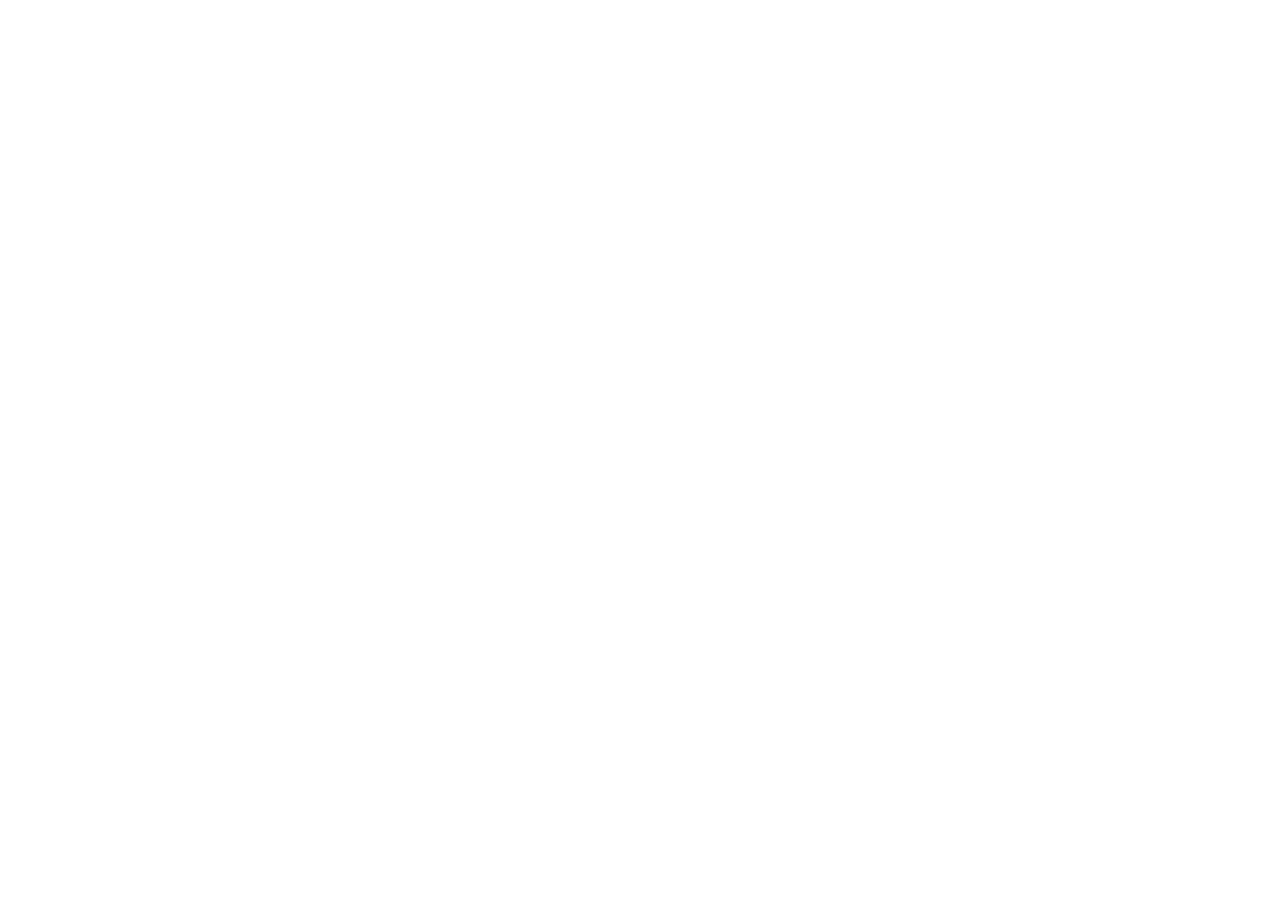
==== src/index.html @ f8334a67 "Initial commit" ====
<!DOCTYPE html>
<html lang="en">
  <head>
    <meta charset="UTF-8" />
    <link rel="icon" type="image/svg+xml" href="/favicon.svg" />
    <meta name="viewport" content="width=device-width, initial-scale=1.0" />
    <title>Vanilla App Template</title>
    <link rel="stylesheet" href="./css/styles.css" />
  </head>
  <body>
    <load src="./partials/header.html" icon-path="img/sprite.svg#logo" />

    <main>
      <!-- Loads the specified .html file -->
      <load src="./partials/vite-promo.html" />
      <load src="./partials/badges.html" />
    </main>

    <load src="./partials/footer.html" />

    <script type="module" src="main.js"></script>
  </body>
</html>
---- src/css/styles.css ----
/**
  |============================
  | include css partials with
  | default @import url()
  |============================
*/
/* Common styles */
@import url('./reset.css');
@import url('./base.css');
@import url('./container.css');
@import url('./animations.css');

/* Sections style */
@import url('./header.css');
@import url('./vite-promo.css');
@import url('./badges.css');
@import url('./back-link.css');
@import url('./footer.css');
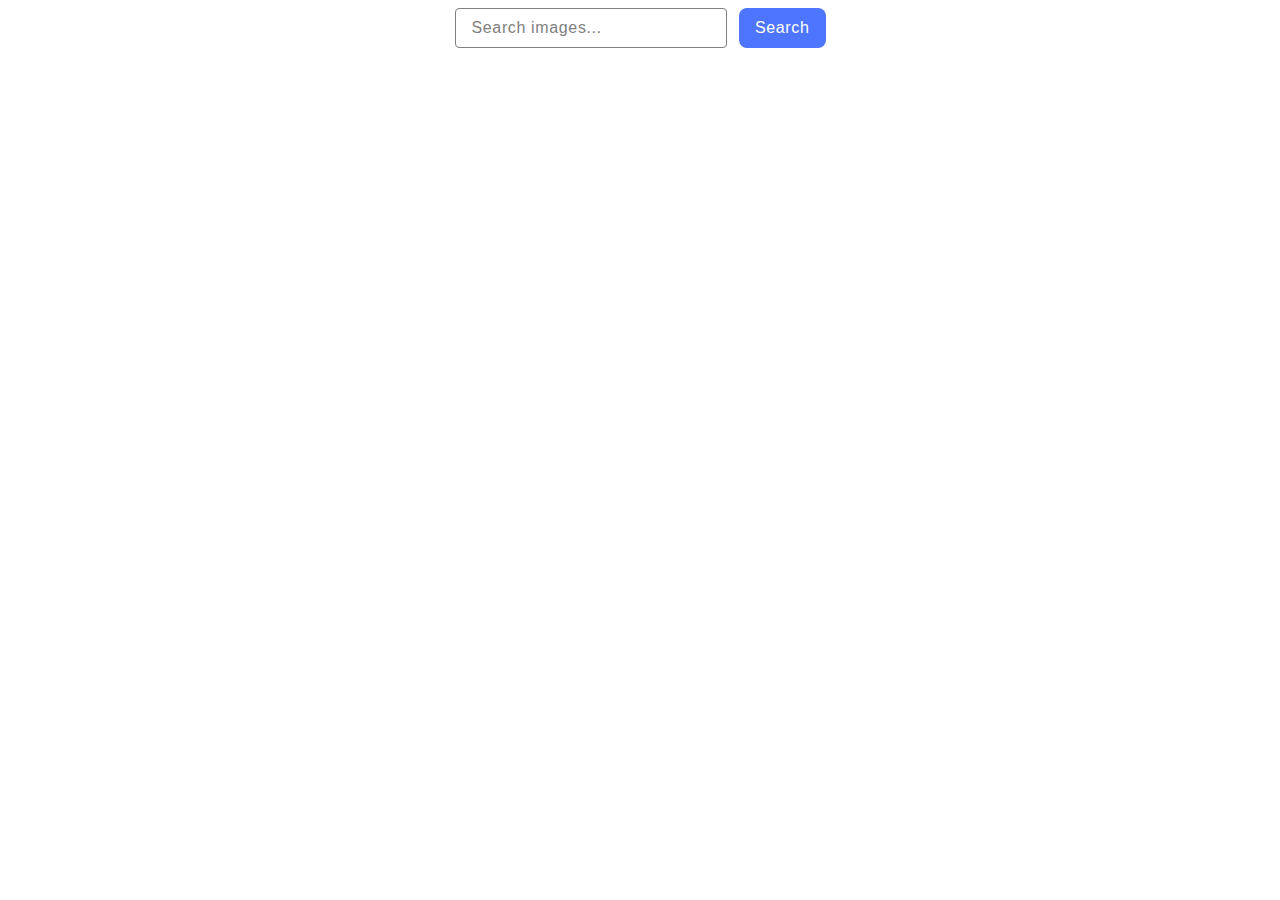
==== commit 362472d9: "my javascript work" ====
--- a/src/index.html
+++ b/src/index.html
@@ -8,16 +8,24 @@
     <link rel="stylesheet" href="./css/styles.css" />
   </head>
   <body>
-    <load src="./partials/header.html" icon-path="img/sprite.svg#logo" />
+    <!--  <load ="partials/header.html" /> -->
+    <div class="container">
+      <form class="forms">
+        <input
+          class="field"
+          type="text"
+          name="user"
+          placeholder="Search images..."
+        />
+        <button class="btn" type="submit">Search</button>
+      </form>
+      <ul class="gallery"></ul>
 
-    <main>
-      <!-- Loads the specified .html file -->
-      <load src="./partials/vite-promo.html" />
-      <load src="./partials/badges.html" />
-    </main>
-
-    <load src="./partials/footer.html" />
-
-    <script type="module" src="main.js"></script>
+      <button class="load-more-btn js-load-more-btn is-hidden" type="button">
+        Load more
+      </button>
+      <span class="loader js-loader hidden"></span>
+    </div>
+    <script src="./main.js" type="module"></script>
   </body>
 </html>
--- a/src/css/styles.css
+++ b/src/css/styles.css
@@ -4,15 +4,213 @@
   | default @import url()
   |============================
 */
-/* Common styles */
-@import url('./reset.css');
-@import url('./base.css');
-@import url('./container.css');
-@import url('./animations.css');
-
-/* Sections style */
-@import url('./header.css');
-@import url('./vite-promo.css');
-@import url('./badges.css');
-@import url('./back-link.css');
-@import url('./footer.css');
+
+:root {
+  font-family: Inter, Avenir, Helvetica, Arial, sans-serif;
+  font-size: 16px;
+  line-height: 24px;
+  font-weight: 400;
+
+  color: #242424;
+  background-color: rgba(255, 255, 255, 0.87);
+
+  font-synthesis: none;
+  text-rendering: optimizeLegibility;
+  -webkit-font-smoothing: antialiased;
+  -moz-osx-font-smoothing: grayscale;
+  -webkit-text-size-adjust: 100%;
+}
+
+h1,
+h2,
+h3,
+h4,
+h5,
+h6,
+p {
+  margin-top: 0;
+  margin-bottom: 0;
+}
+
+ul,
+ol {
+  list-style: none;
+  padding: 0;
+  margin: 0;
+}
+
+.container {
+  max-width: 1158px;
+  box-sizing: border-box;
+  margin: 0 auto;
+}
+
+.forms {
+  position: relative;
+  max-width: 371px;
+  margin-left: auto;
+  margin-right: auto;
+  margin-bottom: 32px;
+}
+
+.field {
+  font-weight: 400;
+  font-size: 16px;
+  line-height: 1.5;
+  letter-spacing: 0.04em;
+  box-sizing: border-box;
+  min-width: 272px;
+  min-height: 40px;
+  padding-left: 16px;
+  margin-right: 8px;
+  border-radius: 4px;
+  border: 1px solid #808080;
+}
+
+.field::placeholder {
+  color: #808080;
+}
+
+.btn {
+  cursor: pointer;
+  border: transparent;
+  border-radius: 8px;
+  padding: 8px 16px;
+  background-color: #4e75ff;
+  font-weight: 500;
+  font-size: 16px;
+  line-height: 1.5;
+  letter-spacing: 0.04em;
+  color: #ffffff;
+}
+
+.btn:hover {
+  background-color: #6c8cff;
+}
+
+.gallery {
+  display: flex;
+  flex-wrap: wrap;
+  list-style: none;
+  gap: 24px;
+  margin-bottom: 32px;
+}
+
+.gallery-item {
+  display: block;
+  width: calc((100% - 24px * 2) / 3);
+}
+
+.gallery-link {
+  text-decoration: none;
+}
+
+.gallery-image {
+  display: block;
+  max-height: 152px;
+  min-width: 100%;
+  object-fit: cover;
+  margin-bottom: 4px;
+}
+
+.img {
+  display: flex;
+  flex-direction: row;
+  flex-wrap: wrap;
+  justify-content: center;
+  text-align: center;
+  gap: 27px;
+  min-height: 48px;
+}
+
+.text-item {
+  display: flex;
+  flex-direction: column;
+  max-width: 72px;
+  max-height: 40px;
+
+  font-weight: 600;
+  font-size: 12px;
+  line-height: 1.3;
+  letter-spacing: 0.04em;
+  color: #2e2f42;
+}
+
+.text {
+  display: block;
+  align-items: center;
+  font-weight: 400;
+  font-size: 12px;
+  line-height: 2;
+  letter-spacing: 0.04em;
+  color: #2e2f42;
+}
+
+.load-more-btn {
+  display: block;
+  cursor: pointer;
+  border: transparent;
+  border-radius: 8px;
+  padding: 8px 16px;
+  margin-left: auto;
+  margin-right: auto;
+  margin-bottom: 44px;
+  max-width: 125px;
+  font-weight: 500;
+  font-size: 16px;
+  line-height: 1.5;
+  letter-spacing: 0.04em;
+  color: #fff;
+  background-color: #4e75ff;
+}
+
+.load-more-btn:hover,
+.load-more-btn:focus {
+  background-color: #6c8cff;
+}
+
+.load-more-btn.is-hidden {
+  display: none;
+}
+
+.js-loader {
+  display: block;
+  margin-right: auto;
+  margin-left: auto;
+}
+
+.js-loader.hidden {
+  display: none;
+}
+
+.loader {
+  width: 48px;
+  height: 48px;
+  border: 3px solid #808080;
+  border-radius: 50%;
+  position: relative;
+  box-sizing: border-box;
+  animation: rotation 1s linear infinite;
+}
+.loader::after {
+  content: '';
+  box-sizing: border-box;
+  position: absolute;
+  left: 50%;
+  top: 50%;
+  transform: translate(-50%, -50%);
+  width: 56px;
+  height: 56px;
+  border-radius: 50%;
+  border: 3px solid;
+  border-color: #ff3d00 transparent;
+}
+
+@keyframes rotation {
+  0% {
+    transform: rotate(0deg);
+  }
+  100% {
+    transform: rotate(360deg);
+  }
+}
